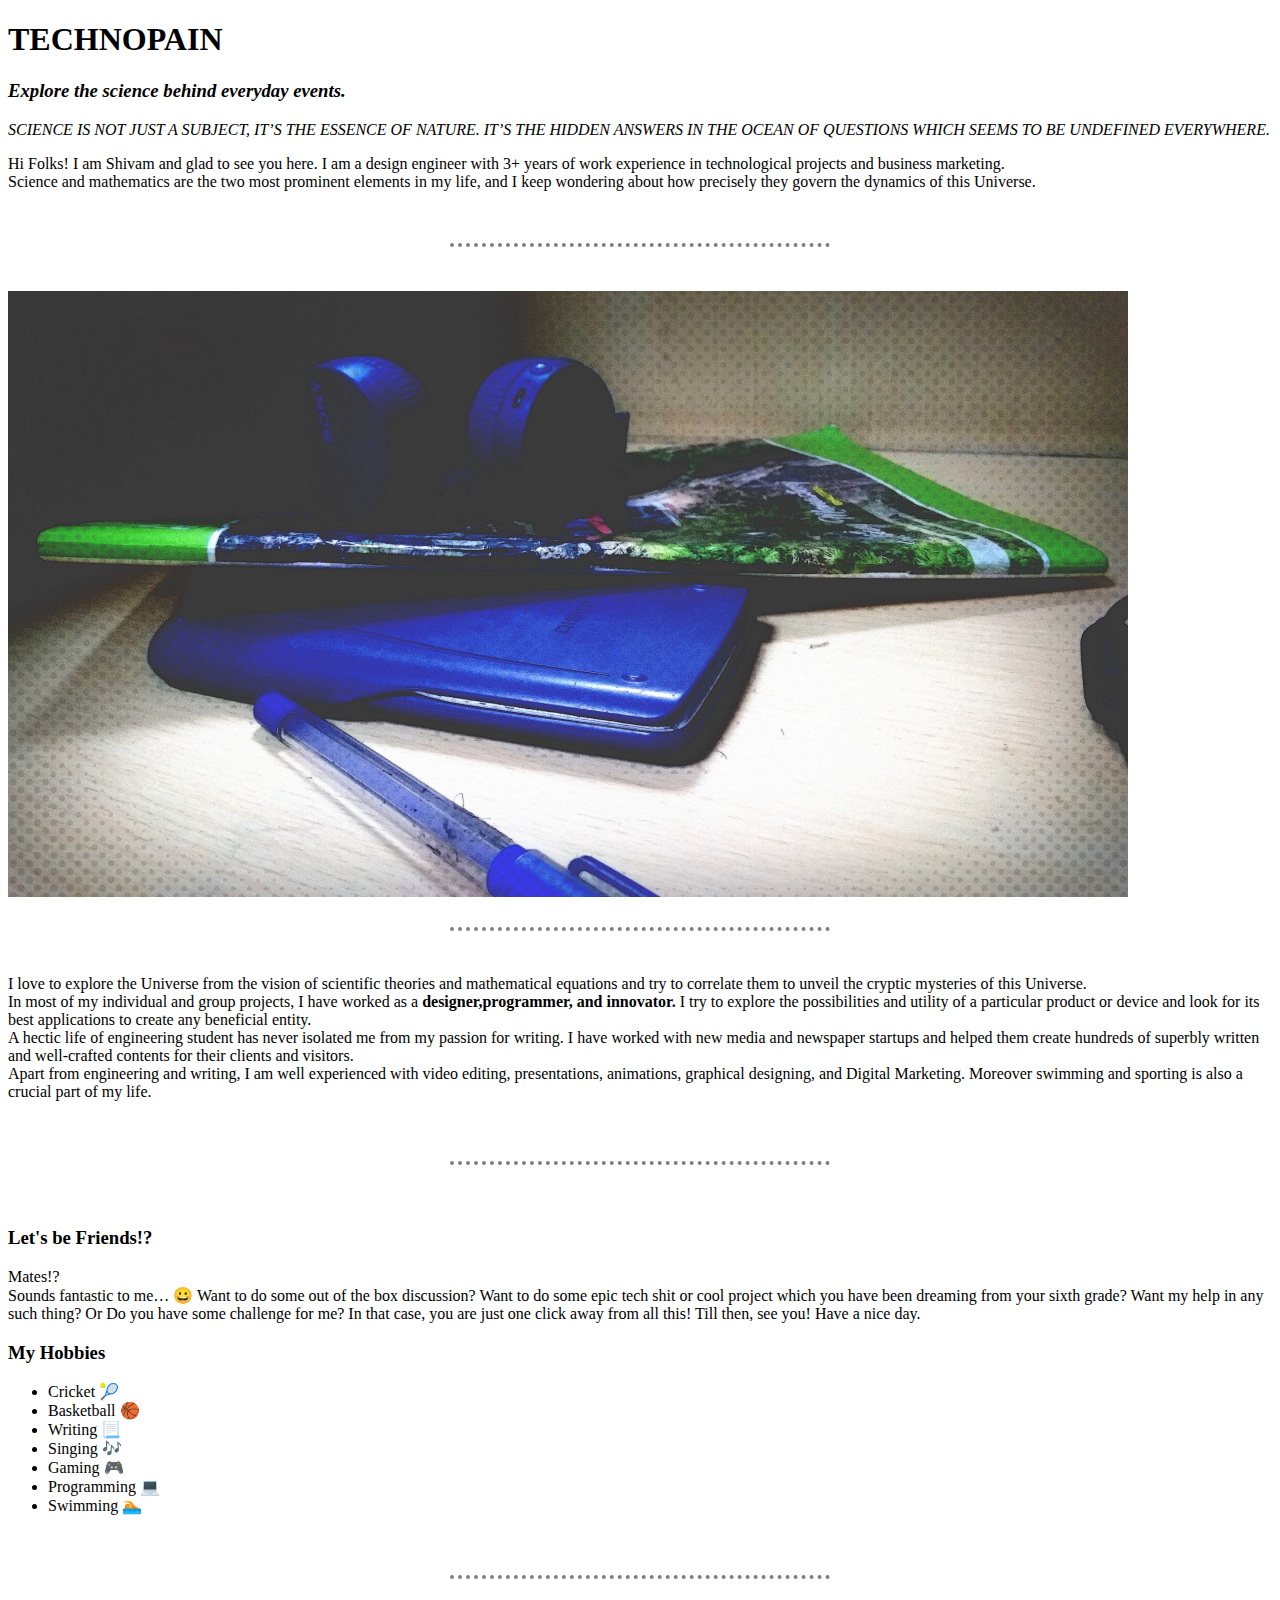
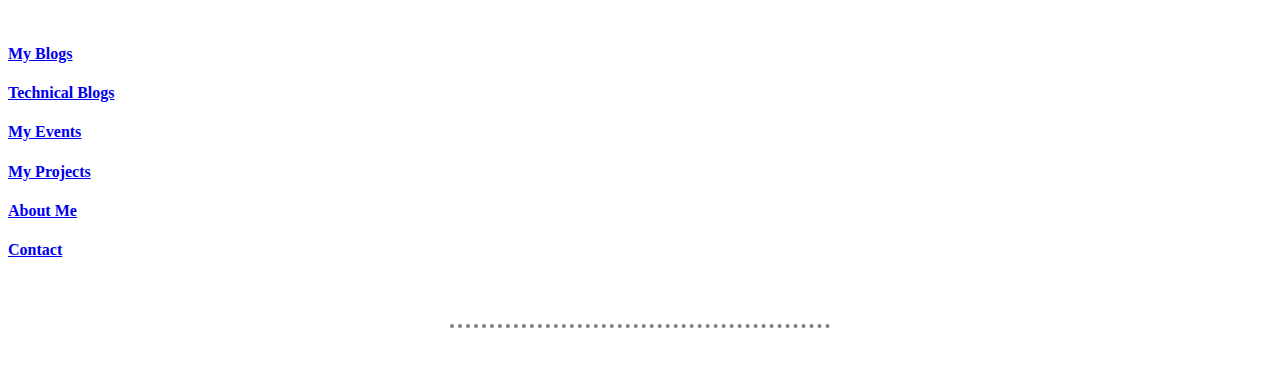
==== index.html @ 49762349 "First commit, all HTML files" ====
<!DOCTYPE html>
<html lang="en" dir="ltr">

<head>
  <style>
    body{
      background-color: #ffffff;
    }
    hr{
      border-style: none;
      border-top-style: dotted;
      width: 30%;
      border-width: 4px;
    }
  </style>
  <!--For more emojis refer this: https://apps.timwhitlock.info/emoji/tables/unicode-->
  <meta charset="utf-8" name="description" content="This page is under construction!">
  <title>© Technopain🚀</title>
</head>

<body>
  <h1>TECHNOPAIN</h1>
  <h3><em><strong>Explore the science behind everyday events.</strong></em></h3>
  <p><em>SCIENCE IS NOT JUST A SUBJECT,
      IT’S THE ESSENCE OF NATURE. IT’S THE HIDDEN ANSWERS IN THE OCEAN OF
      QUESTIONS WHICH SEEMS TO BE UNDEFINED EVERYWHERE.</em>
  </p>
  <p>
    Hi Folks!
    I am Shivam and glad to see you here. I am a design engineer with 3+ years of
    work experience in technological projects and business marketing.<br>
    Science and mathematics are the two most prominent elements in my life,
    and I keep wondering about how precisely they govern the dynamics of
    this Universe.<br>
    <br>
    <br>
    <hr>
    <br><br>
    <img src="images/render1.jpg" alt="Image Not available">
    <br><br>
    <hr>
    <br><br>
    I love to explore the Universe from the vision of scientific theories
    and mathematical equations and try to correlate them to unveil the
    cryptic mysteries of this Universe.
    <br>
    In most of my individual and group projects, I have worked as a
    <strong>designer,programmer, and innovator.</strong>
    I try to explore the possibilities and utility
    of a particular product or device and look for its best applications to
    create any beneficial entity.
    <br>
    A hectic life of engineering student has never isolated me from my passion
    for writing. I have worked with new media and newspaper startups and helped
    them create hundreds of superbly written and well-crafted contents for
    their clients and visitors.
    <br>
    Apart from engineering and writing, I am well experienced with video editing,
    presentations, animations, graphical designing, and Digital Marketing.
    Moreover swimming and sporting is also a crucial part of my life.
  </p>
  <br><br>
  <hr>
  <br><br>
  <h3>Let's be Friends!?</h3>
  <p>
    Mates!?
    <br>
    Sounds fantastic to me… 😀
    Want to do some out of the box discussion? Want to do some epic tech shit
    or cool project which you have been dreaming from your sixth grade? Want
    my help in any such thing? Or Do you have some challenge for me?
    In that case, you are just one click away from all this! Till then, see you!
    Have a nice day.
  </p>
  <h3>My Hobbies</h3>
  <ul>
    <li>Cricket 🎾</li>
    <li>Basketball 🏀</li>
    <li>Writing 📃</li>
    <li>Singing 🎶</li>
    <li>Gaming 🎮</li>
    <li>Programming 💻</li>
    <li>Swimming 🏊</li>
  </ul>
  <br>
  <br>
  <hr>
  <br><br>
  <h4><a href="blogs.html">My Blogs</a></h4>
  <h4><a href="techblogs.html">Technical Blogs</a></h4>
  <h4><a href="events.html">My Events</a></h4>
  <h4><a href="projects.html">My Projects</a></h4>
  <h4><a href="about_me.html">About Me</a>
  </h4>
  <h4><a href="contact_details.html">Contact</a></h4>
  <br><br>
  <hr>
  <br><br>
</body>

</html>
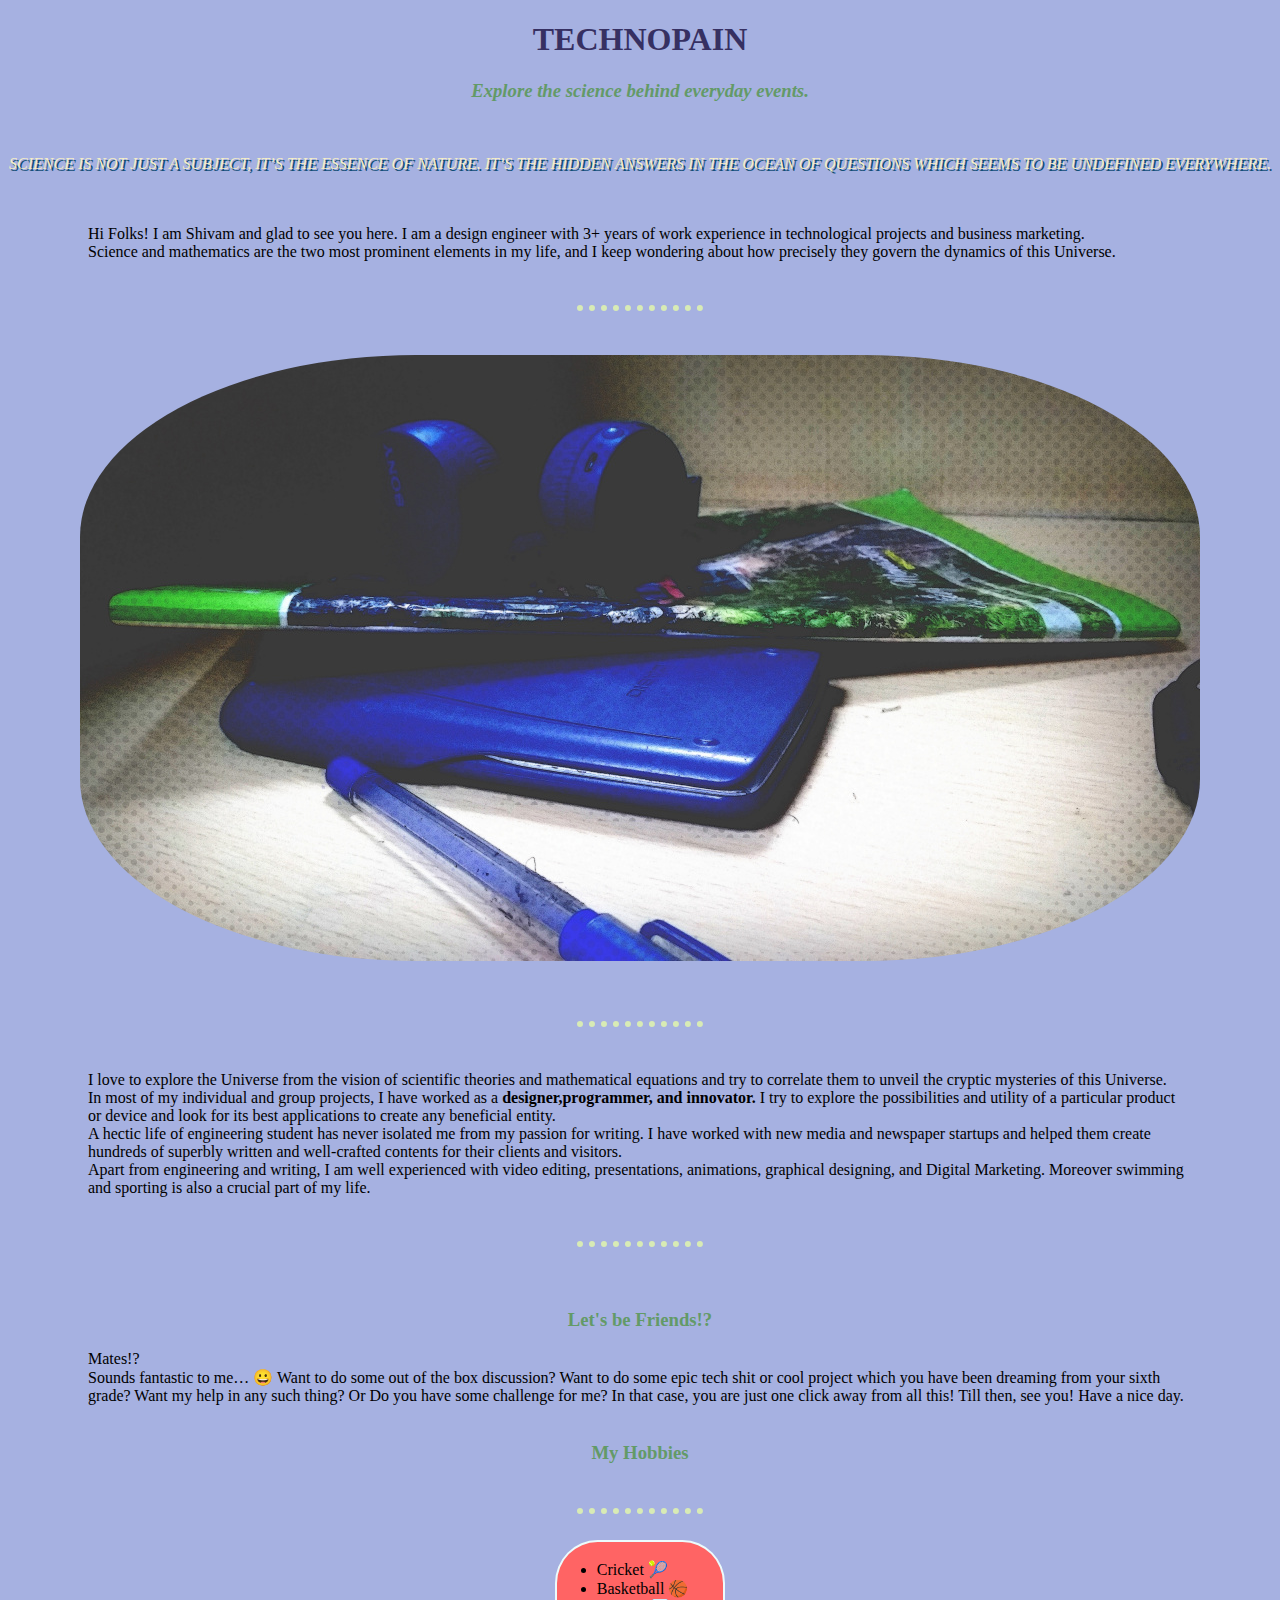
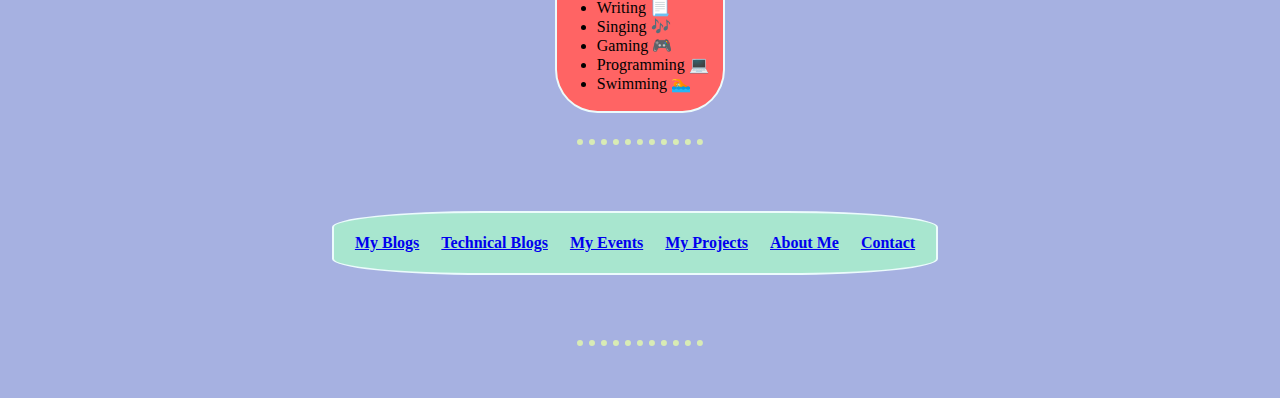
==== commit cbbb26b2: "First CSS update" ====
--- a/index.html
+++ b/index.html
@@ -2,30 +2,22 @@
 <html lang="en" dir="ltr">
 
 <head>
-  <style>
-    body{
-      background-color: #ffffff;
-    }
-    hr{
-      border-style: none;
-      border-top-style: dotted;
-      width: 30%;
-      border-width: 4px;
-    }
-  </style>
   <!--For more emojis refer this: https://apps.timwhitlock.info/emoji/tables/unicode-->
   <meta charset="utf-8" name="description" content="This page is under construction!">
   <title>© Technopain🚀</title>
+  <link rel="stylesheet" href="css/styles.css">
 </head>
 
 <body>
-  <h1>TECHNOPAIN</h1>
-  <h3><em><strong>Explore the science behind everyday events.</strong></em></h3>
-  <p><em>SCIENCE IS NOT JUST A SUBJECT,
+  <h1 class="CenterHeadings">TECHNOPAIN</h1>
+  <h3 class="CenterHeadings"><em><strong>Explore the science behind everyday events.</strong></em></h3>
+  <br>
+  <p class="InitialCenterHeadings"><em>SCIENCE IS NOT JUST A SUBJECT,
       IT’S THE ESSENCE OF NATURE. IT’S THE HIDDEN ANSWERS IN THE OCEAN OF
       QUESTIONS WHICH SEEMS TO BE UNDEFINED EVERYWHERE.</em>
   </p>
-  <p>
+  <br><br>
+  <p class="ParaPadding">
     Hi Folks!
     I am Shivam and glad to see you here. I am a design engineer with 3+ years of
     work experience in technological projects and business marketing.<br>
@@ -36,9 +28,11 @@
     <br>
     <hr>
     <br><br>
-    <img src="images/render1.jpg" alt="Image Not available">
-    <br><br>
-    <hr>
+    <img class="initial" src="images/render1.jpg" alt="Image Not available">
+  </p>
+  <br><br>
+  <hr>
+  <p class="ParaPadding">
     <br><br>
     I love to explore the Universe from the vision of scientific theories
     and mathematical equations and try to correlate them to unveil the
@@ -62,8 +56,8 @@
   <br><br>
   <hr>
   <br><br>
-  <h3>Let's be Friends!?</h3>
-  <p>
+  <h3 class="CenterHeadings">Let's be Friends!?</h3>
+  <p class="ParaPadding">
     Mates!?
     <br>
     Sounds fantastic to me… 😀
@@ -73,27 +67,51 @@
     In that case, you are just one click away from all this! Till then, see you!
     Have a nice day.
   </p>
-  <h3>My Hobbies</h3>
-  <ul>
-    <li>Cricket 🎾</li>
-    <li>Basketball 🏀</li>
-    <li>Writing 📃</li>
-    <li>Singing 🎶</li>
-    <li>Gaming 🎮</li>
-    <li>Programming 💻</li>
-    <li>Swimming 🏊</li>
+  <br>
+  <h3 class="CenterHeadings">My Hobbies</h3>
+  <br>
+  <hr>
+  <br>
+  <ul class="CenterBullets">
+    <br>
+    <li class="Alignment">Cricket 🎾</li>
+    <li class="Alignment">Basketball 🏀</li>
+    <li class="Alignment">Writing 📃</li>
+    <li class="Alignment">Singing 🎶</li>
+    <li class="Alignment">Gaming 🎮</li>
+    <li class="Alignment">Programming 💻</li>
+    <li class="Alignment">Swimming 🏊</li>
+    <br>
   </ul>
-  <br>
   <br>
   <hr>
   <br><br>
-  <h4><a href="blogs.html">My Blogs</a></h4>
-  <h4><a href="techblogs.html">Technical Blogs</a></h4>
-  <h4><a href="events.html">My Events</a></h4>
-  <h4><a href="projects.html">My Projects</a></h4>
-  <h4><a href="about_me.html">About Me</a>
+  <h4>
+    <table align="center" cellspacing="20" class="TableBg">
+      <tbody>
+        <tr class="CenterHeadings">
+          <td>
+            <a class="Hypers" href="blogs.html">My Blogs</a>
+          </td>
+          <td>
+            <a href="techblogs.html">Technical Blogs</a>
+          </td>
+          <td>
+            <a href="events.html">My Events</a>
+          </td>
+          <td>
+            <a href="projects.html">My Projects</a>
+          </td>
+          <td>
+            <a href="about_me.html">About Me</a>
+          </td>
+          <td>
+            <a href="contact_details.html">Contact</a>
+          </td>
+        </tr>
+      </tbody>
+    </table>
   </h4>
-  <h4><a href="contact_details.html">Contact</a></h4>
   <br><br>
   <hr>
   <br><br>
--- a/css/styles.css
+++ b/css/styles.css
@@ -0,0 +1,71 @@
+body{
+  background-color: #a6b1e1;
+}
+h1
+{
+  color: #363062;
+}
+h3
+{
+  color: #639a67;
+}
+h4
+{
+  padding-right: 10px;
+}
+hr{
+  border-style: none;
+  border-top-style: dotted;
+  border-width: 6px;
+  color: #d8ebb5;
+  width: 10%;
+}
+/*********************Classes************************/
+.CenterBullets
+{
+  align-items: baseline;
+  max-width:10%;
+  margin:auto;
+  text-align:center;
+  border: 2px solid #ecfbfc;
+  border-radius: 25%;
+  background-color: #ff6464;
+}
+.Alignment
+{
+  text-align: justify;
+}
+.CenterHeadings
+{
+  text-align: center;
+}
+.InitialCenterHeadings
+{
+  text-align: center;
+  text-shadow: 2px 2px #0f4c75;
+  text-decoration-style: solid;
+  color: #f4eec7;
+}
+table
+{
+  border: 2px solid #ecfbfc;
+  background-color: #a8e6cf;
+  border-radius: 25%;
+}
+td:hover
+{
+  background-color: #e8f9e9;
+  padding: 2px;
+}
+.initial
+{
+  border-radius: 30%;
+  display: block;
+  margin-left: auto;
+  margin-right: auto;
+}
+.ParaPadding
+{
+  padding-left: 20;
+  margin: 0 5em;
+}
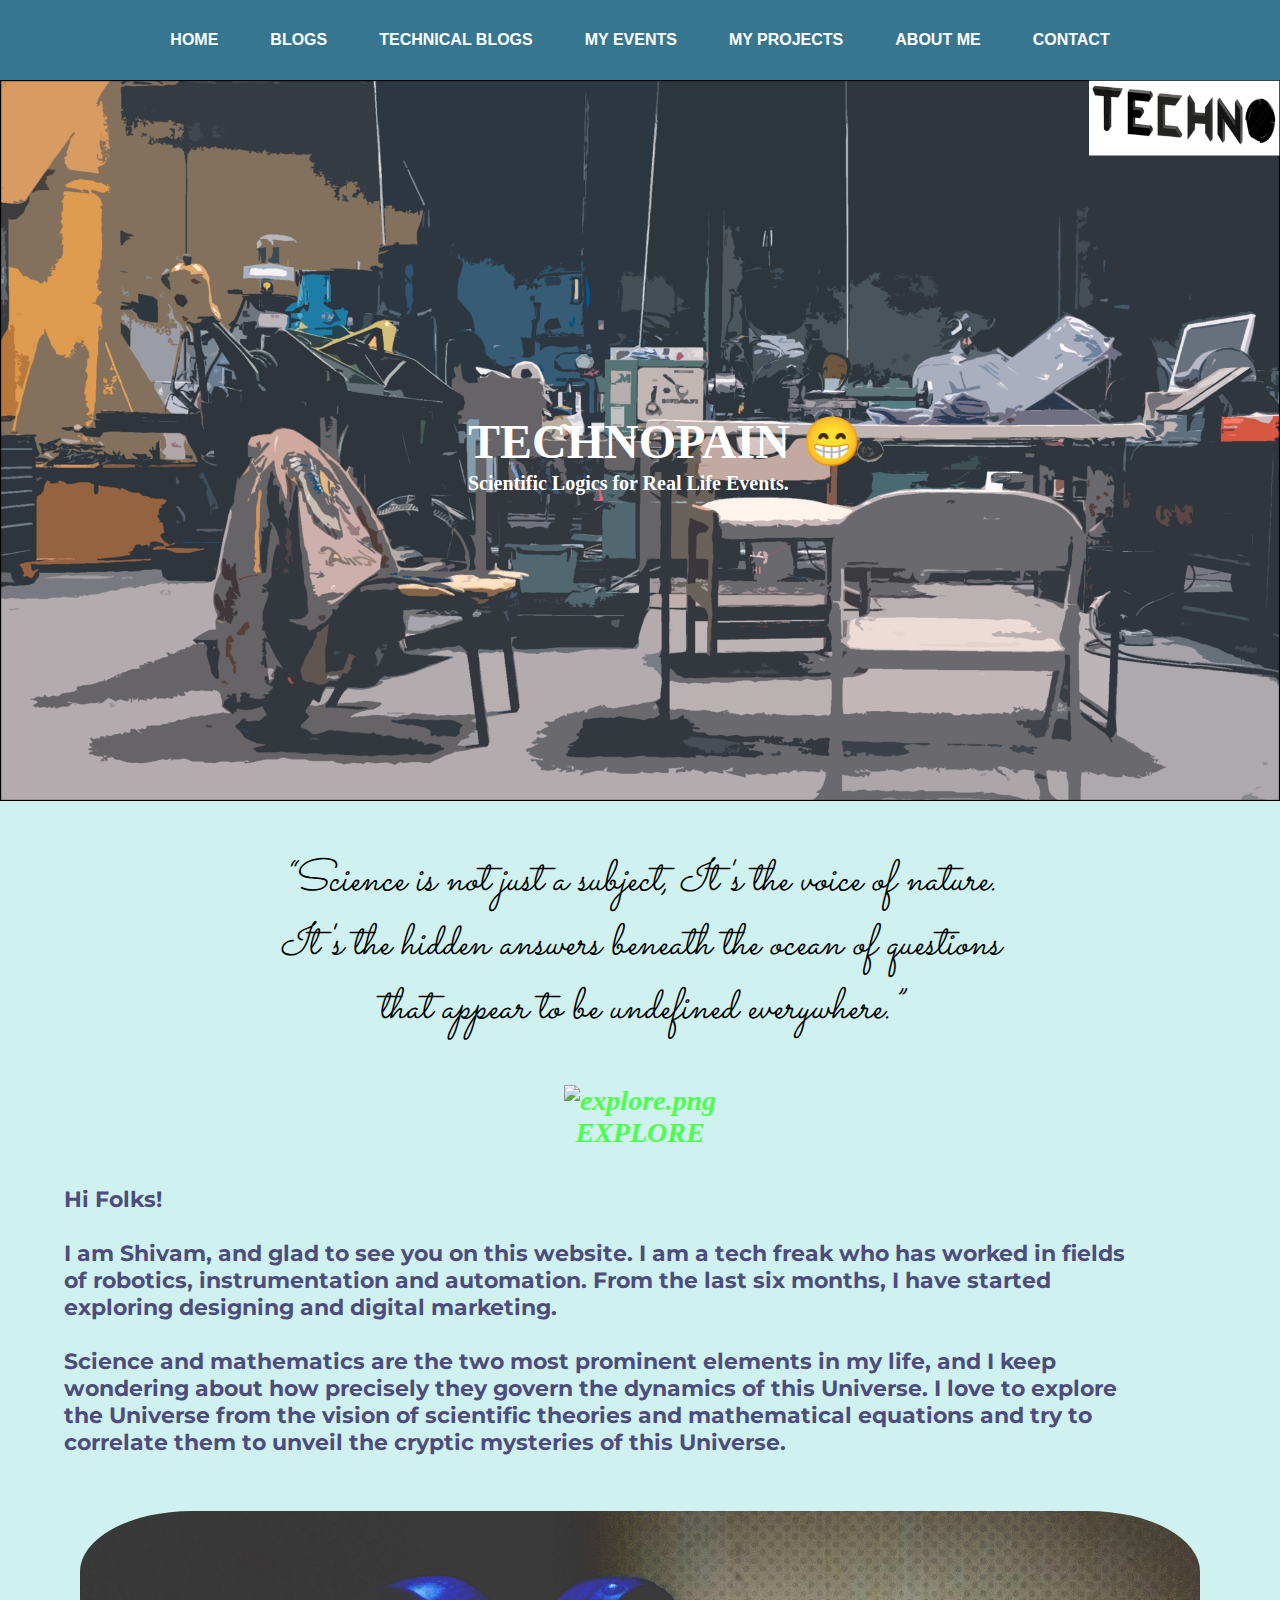
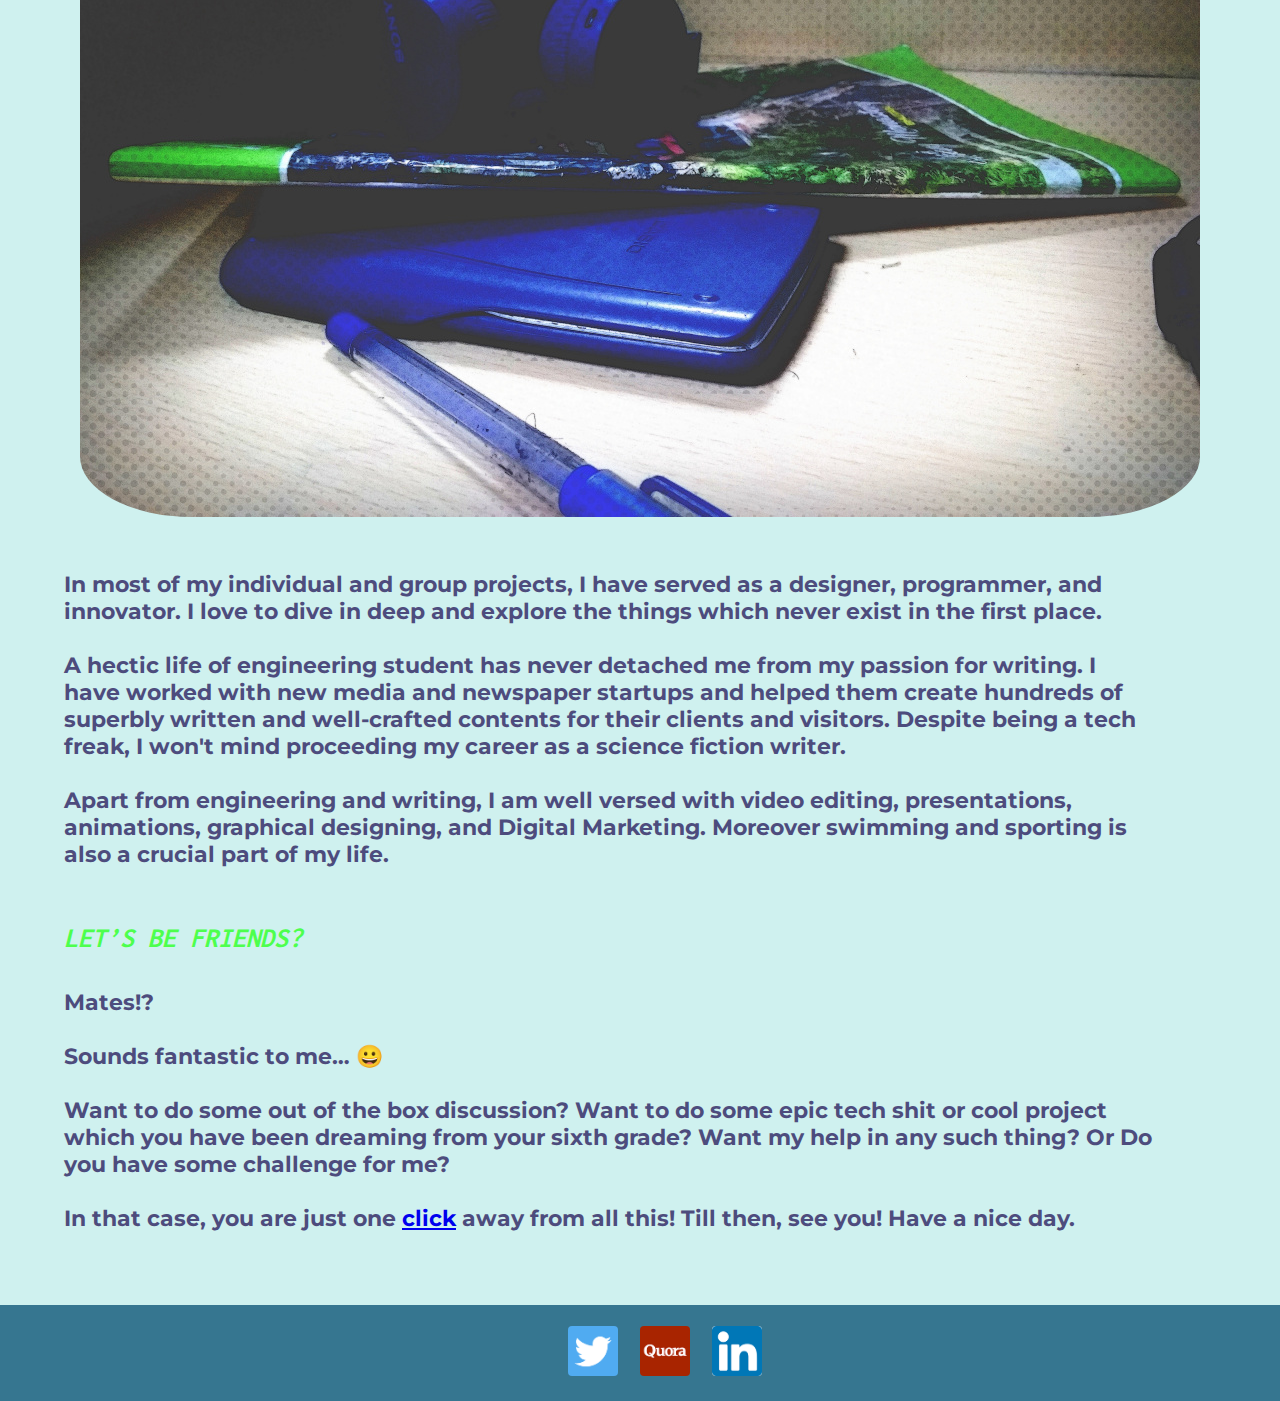
==== commit bbfab3f7: "Third update" ====
--- a/index.html
+++ b/index.html
@@ -2,119 +2,130 @@
 <html lang="en" dir="ltr">
 
 <head>
-  <!--For more emojis refer this: https://apps.timwhitlock.info/emoji/tables/unicode-->
-  <meta charset="utf-8" name="description" content="This page is under construction!">
+  <meta charset="utf-8">
   <title>© Technopain🚀</title>
-  <link rel="stylesheet" href="css/styles.css">
+  <link rel="stylesheet" href="css/master.css">
+  <link rel="icon" href="icons/icon1.ico">
+  <link href="https://fonts.googleapis.com/css2?family=Girassol&family=Inconsolata&family=Montserrat:wght@300&family=Playfair+Display&family=Sacramento&display=swap" rel="stylesheet">
 </head>
 
 <body>
-  <h1 class="CenterHeadings">TECHNOPAIN</h1>
-  <h3 class="CenterHeadings"><em><strong>Explore the science behind everyday events.</strong></em></h3>
+  <div class="TitleBar">
+    <h4 class="LowerPadding">
+      <table align="center" cellspacing="30" class="TableBg">
+        <tbody>
+          <tr>
+            <td>
+              <a class="AHref" href="index.html">HOME</a>
+            </td>
+            <td>
+              <a class="AHref" href="blogs.html">BLOGS</a>
+            </td>
+            <td>
+              <a class="AHref" href="techblogs.html">TECHNICAL BLOGS</a>
+            </td>
+            <td>
+              <a class="AHref" href="events.html">MY EVENTS</a>
+            </td>
+            <td>
+              <a class="AHref" href="projects.html">MY PROJECTS</a>
+            </td>
+            <td>
+              <a class="AHref" href="about_me.html">ABOUT ME</a>
+            </td>
+            <td>
+              <a class="AHref" href="contact_details.html">CONTACT</a>
+            </td>
+          </tr>
+        </tbody>
+      </table>
+    </h4>
+  </div>
+  <div class="Container">
+    <img class="ResizeImage" src="pictures/cover1.png" alt="Background Image not loading! X_X">
+    <div class="TextField">
+      <h1 class="BGH1">TECHNOPAIN 😁 </h1>
+      <p class="BGP"><b>Scientific Logics for Real Life Events.</b></p>
+    </div>
+  </div>
+  <div class="VerticalLine">
+  </div>
+  <div>
+    <p class="InitialCenterHeadings"><em>“Science is not just a subject,
+        It's the voice of nature. It's the hidden answers beneath the ocean
+        of questions that appear to be undefined everywhere.”</em>
+  </div>
+  <h4 class="ExploreHeading">
+    <img src="https://image.flaticon.com/icons/svg/2332/2332856.svg" alt="explore.png" class="IconImage">
+    <br>
+    EXPLORE
+  </h4>
+  <h5 class="GeneralParas">
+    Hi Folks!<br><br>
+    I am Shivam, and glad to see you on this website. I am a tech freak who has
+    worked in fields of robotics, instrumentation and automation. From the last
+    six months, I have started exploring designing and digital marketing.
+    <br><br>
+    Science and mathematics are the two most prominent elements in my life, and
+    I keep wondering about how precisely they govern the dynamics of this
+    Universe. I love to explore the Universe from the vision of scientific
+    theories and mathematical equations and try to correlate them to unveil
+    the cryptic mysteries of this Universe.
+  </h5>
   <br>
-  <p class="InitialCenterHeadings"><em>SCIENCE IS NOT JUST A SUBJECT,
-      IT’S THE ESSENCE OF NATURE. IT’S THE HIDDEN ANSWERS IN THE OCEAN OF
-      QUESTIONS WHICH SEEMS TO BE UNDEFINED EVERYWHERE.</em>
-  </p>
+  <img class="LargeScaleImage" src="pictures/p1bg1.jpg" alt="Image Error X_X">
+  <br>
+  <h5 class="GeneralParas">
+    In most of my individual and group projects, I have served as a designer,
+    programmer, and innovator. I love to dive in deep and explore the things
+    which never exist in the first place.<br><br>
+    A hectic life of engineering student has never detached me from my passion
+    for writing. I have worked with new media and newspaper startups and helped
+    them create hundreds of superbly written and well-crafted contents for their
+    clients and visitors. Despite being a tech freak, I won't mind proceeding
+    my career as a science fiction writer.<br><br>
+    Apart from engineering and writing, I am well versed with video editing,
+    presentations, animations, graphical designing, and Digital Marketing.
+    Moreover swimming and sporting is also a crucial part of my life.<br>
+  </h5>
+  <br>
+  <h4 class="ExploreHeading_Side">
+    LET’S BE FRIENDS?</h4>
+  <h5 class="GeneralParas">
+    Mates!?
+    <br><br>
+    Sounds fantastic to me… 😀
+    <br><br>
+    Want to do some out of the box discussion? Want to do some epic tech shit
+    or cool project which you have been dreaming from your sixth grade? Want my
+    help in any such thing? Or Do you have some challenge for me?
+    <br><br>
+
+    In that case, you are just one
+    <a href="https://technopain.wordpress.com/contact/">click</a>
+    away from all this! Till then, see you!
+    Have a nice day.
+  </h5>
   <br><br>
-  <p class="ParaPadding">
-    Hi Folks!
-    I am Shivam and glad to see you here. I am a design engineer with 3+ years of
-    work experience in technological projects and business marketing.<br>
-    Science and mathematics are the two most prominent elements in my life,
-    and I keep wondering about how precisely they govern the dynamics of
-    this Universe.<br>
-    <br>
-    <br>
-    <hr>
-    <br><br>
-    <img class="initial" src="images/render1.jpg" alt="Image Not available">
-  </p>
-  <br><br>
-  <hr>
-  <p class="ParaPadding">
-    <br><br>
-    I love to explore the Universe from the vision of scientific theories
-    and mathematical equations and try to correlate them to unveil the
-    cryptic mysteries of this Universe.
-    <br>
-    In most of my individual and group projects, I have worked as a
-    <strong>designer,programmer, and innovator.</strong>
-    I try to explore the possibilities and utility
-    of a particular product or device and look for its best applications to
-    create any beneficial entity.
-    <br>
-    A hectic life of engineering student has never isolated me from my passion
-    for writing. I have worked with new media and newspaper startups and helped
-    them create hundreds of superbly written and well-crafted contents for
-    their clients and visitors.
-    <br>
-    Apart from engineering and writing, I am well experienced with video editing,
-    presentations, animations, graphical designing, and Digital Marketing.
-    Moreover swimming and sporting is also a crucial part of my life.
-  </p>
-  <br><br>
-  <hr>
-  <br><br>
-  <h3 class="CenterHeadings">Let's be Friends!?</h3>
-  <p class="ParaPadding">
-    Mates!?
-    <br>
-    Sounds fantastic to me… 😀
-    Want to do some out of the box discussion? Want to do some epic tech shit
-    or cool project which you have been dreaming from your sixth grade? Want
-    my help in any such thing? Or Do you have some challenge for me?
-    In that case, you are just one click away from all this! Till then, see you!
-    Have a nice day.
-  </p>
-  <br>
-  <h3 class="CenterHeadings">My Hobbies</h3>
-  <br>
-  <hr>
-  <br>
-  <ul class="CenterBullets">
-    <br>
-    <li class="Alignment">Cricket 🎾</li>
-    <li class="Alignment">Basketball 🏀</li>
-    <li class="Alignment">Writing 📃</li>
-    <li class="Alignment">Singing 🎶</li>
-    <li class="Alignment">Gaming 🎮</li>
-    <li class="Alignment">Programming 💻</li>
-    <li class="Alignment">Swimming 🏊</li>
-    <br>
-  </ul>
-  <br>
-  <hr>
-  <br><br>
-  <h4>
+  <div class="BlueEnd">
     <table align="center" cellspacing="20" class="TableBg">
-      <tbody>
-        <tr class="CenterHeadings">
-          <td>
-            <a class="Hypers" href="blogs.html">My Blogs</a>
-          </td>
-          <td>
-            <a href="techblogs.html">Technical Blogs</a>
-          </td>
-          <td>
-            <a href="events.html">My Events</a>
-          </td>
-          <td>
-            <a href="projects.html">My Projects</a>
-          </td>
-          <td>
-            <a href="about_me.html">About Me</a>
-          </td>
-          <td>
-            <a href="contact_details.html">Contact</a>
-          </td>
-        </tr>
-      </tbody>
+      <td>
+        <a href="https://twitter.com/SeedhaB">
+          <img class="IconFormatter" src="pictures/twitter_icon.png" alt="old">
+        </a>
+      </td>
+      <td>
+        <a href="https://www.quora.com/profile/SHIVAM-SAHIL-1">
+          <img class="IconFormatter" src="pictures/quora_icon.png" alt="old">
+        </a>
+      </td>
+      <td>
+        <a href="https://www.linkedin.com/in/shivamsahil/">
+          <img class="IconFormatter" src="pictures/linkedin_icon.png" alt="old">
+        </a>
+      </td>
     </table>
-  </h4>
-  <br><br>
-  <hr>
-  <br><br>
+  </div>
 </body>
 
 </html>
--- a/css/master.css
+++ b/css/master.css
@@ -0,0 +1,150 @@
+body
+{
+  background-color: #cff1ef;
+  margin: 0;
+}
+h4
+{
+  margin-top: 0;
+}
+/*************************************Classes*************************************/
+/*Fonts here: https://www.cssfontstack.com/*/
+.AHref
+{
+  color: white;
+  font-family: sans-serif;
+  text-decoration: none;
+  padding: 10px;
+}
+.AHref:hover
+{
+  background-color: #a8d3da;
+}
+.BGH1
+{
+  margin-bottom: 0;
+  font-size: 48px;
+}
+.BGP
+{
+  margin-top:2px;
+  font-size: 20px;
+}
+.BlueEnd
+{
+  /*height: 80px;*/
+  background-color: #367690;
+  width:100%
+}
+.Container
+{
+  position: relative;
+
+}
+.DivClass
+{
+  margin-top: 0;
+  padding-top: 0;
+  font-size: 36;
+}
+.ExploreHeading
+{
+  font-size: 28px;
+  font-style: oblique;
+  color: #4DFF4D;
+  text-align: center;
+}
+.ExploreHeading_Side
+{
+  font-size: 28px;
+  font-style: oblique;
+  color: #4DFF4D;
+  padding-left:5%;
+  font-family: 'Inconsolata', monospace;
+}
+.GeneralParas
+{
+  padding-left: 5%;
+  padding-right: 10%;
+  color: #4d4c7d;
+  font-size: 22px;
+  font-family: 'Montserrat', sans-serif;
+  list-style: 2;
+}
+.IconFormatter
+{
+  height: 50px;
+  width: 50px;
+  margin-left: 50%;
+  margin-right: auto;
+  border-radius: 8%;
+}
+.IconFormatter2
+{
+  height: 50px;
+  width: 50px;
+  margin-left: 50%;
+  margin-right: auto;
+}
+.IconImage
+{
+  width:8%;
+  height:8%;
+  margin-left: auto;
+  margin-right: auto;
+}
+.InitialCenterHeadings
+{
+  text-align: center;
+  font-size: 44px; /*100%=16px*/
+  font-family: 'Sacramento', cursive;
+  font-style: italic;
+  left:20%;
+  padding-left: 20%;
+  padding-right: 20%;
+}
+.LargeScaleImage
+{
+  border-radius: 10%;
+  margin-left: auto;
+  margin-right: auto;
+  display: block;
+}
+.LowerPadding
+{
+  margin-bottom: 0;
+}
+
+.MidSection
+{
+  background-color: #cff1ef;
+  text-align: center;
+  margin-bottom: 20px;
+}
+.ResizeImage
+{
+  height: auto;
+  width: 100%;
+  margin: 0;
+  padding: 0;
+  opacity: 1.0;
+}
+.TitleBar
+{
+  background-color: #367690;
+  /*height: 40%;*/
+
+}
+.TextField
+{
+  position: absolute;
+  bottom: 40%;
+  left:35%;
+  color: white;
+  padding-left: 20px;
+  padding-right: 20px;
+}
+.TextField:hover
+{
+  opacity: 0.8;
+}
